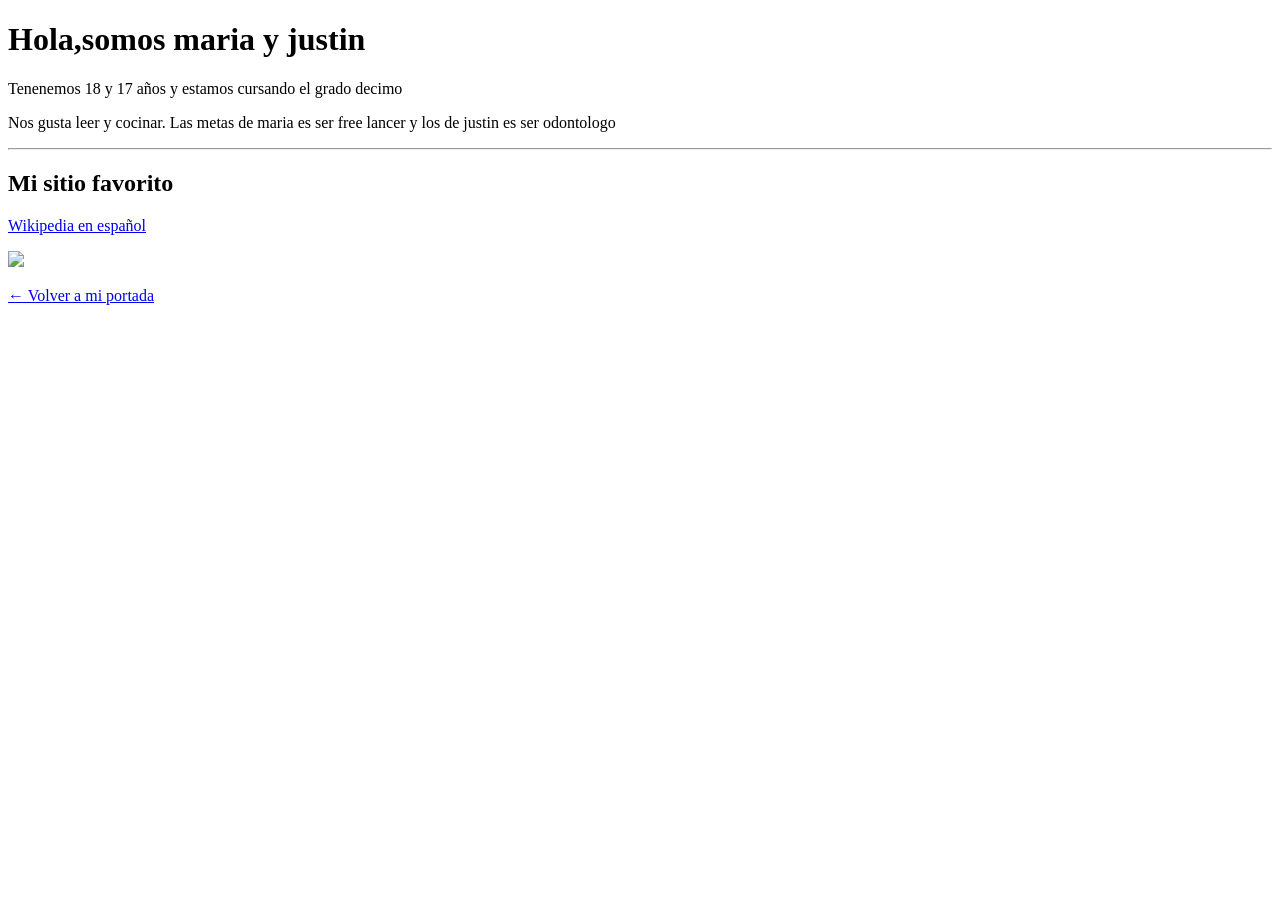
==== index.html @ ae9f0afa "Clase1" ====
<!DOCTYPE html>
<html lang="es">
<head>
  <meta charset="UTF-8">
  <meta name="viewport" content="width=device-width, initial-scale=1.0">
  <title>Sobre mí · Clase 1</title>
</head>
<body>
  <h1>Hola,somos maria y justin </h1>

  <p>Tenenemos 18 y 17 años y estamos cursando el grado decimo</p>
  <p>Nos gusta leer y cocinar. Las metas de maria es ser free lancer y los de justin es ser odontologo</p>

  <hr>

  <h2>Mi sitio favorito</h2>
  <p><a href="https://www.youtube.com/watch?v=_tG70FWd1Ds&list=RD_tG70FWd1Ds&start_radio=1">Wikipedia en español</a></p>
<img src="https://patch.com/img/cdn/users/61570/2011/02/raw/6c0ff934eef477851e7ba2e79fb84cce.jpg?width=1200"
  <hr>

  <p><a href="clase001">← Volver a mi portada</a></p>
</body>
</html>
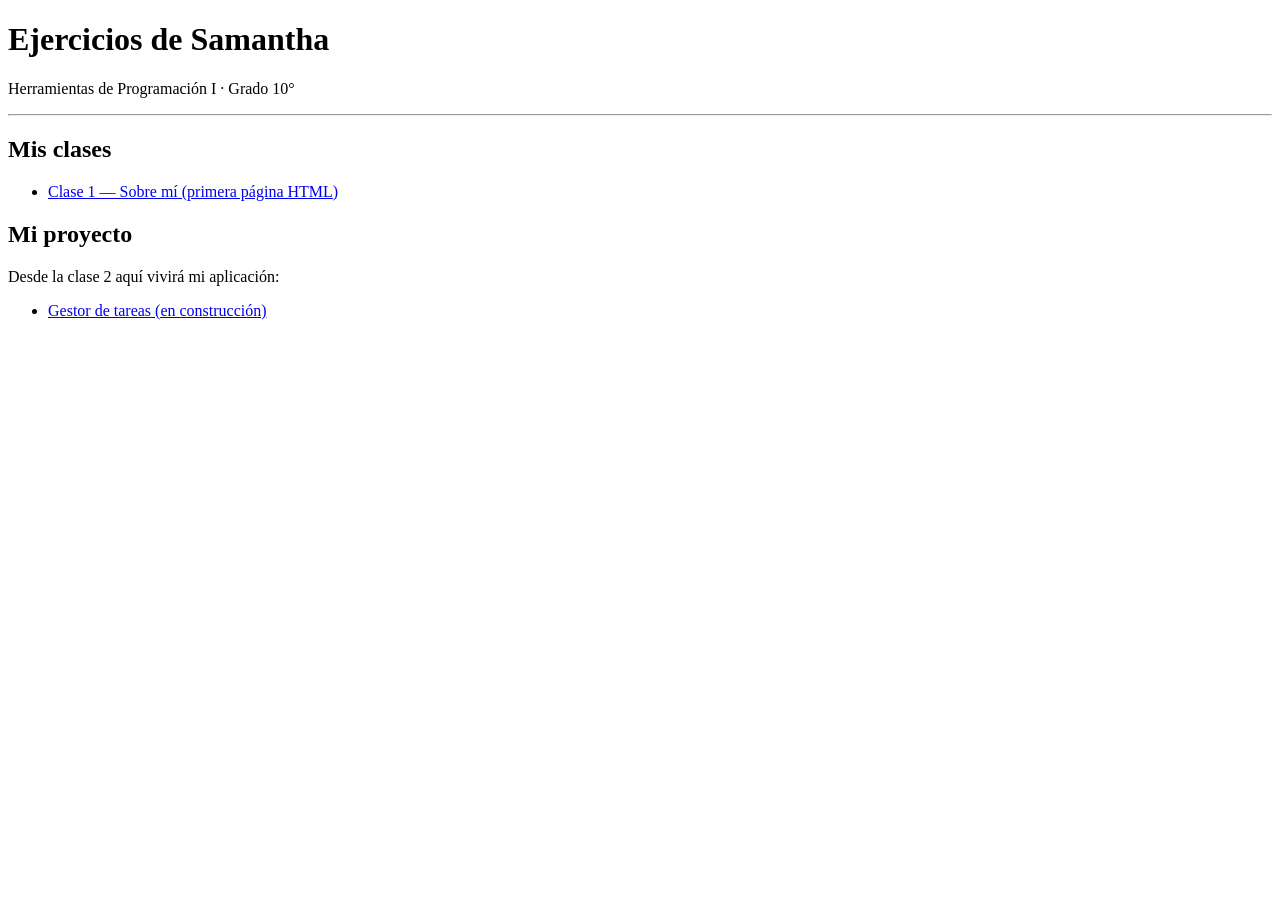
==== commit 5f55d021: "clase01" ====
--- a/index.html
+++ b/index.html
@@ -3,21 +3,24 @@
 <head>
   <meta charset="UTF-8">
   <meta name="viewport" content="width=device-width, initial-scale=1.0">
-  <title>Sobre mí · Clase 1</title>
+  <title>Ejercicios · Herramientas de Programación I</title>
 </head>
 <body>
-  <h1>Hola,somos maria y justin </h1>
-
-  <p>Tenenemos 18 y 17 años y estamos cursando el grado decimo</p>
-  <p>Nos gusta leer y cocinar. Las metas de maria es ser free lancer y los de justin es ser odontologo</p>
+  <h1>Ejercicios de Samantha</h1>
+  <p>Herramientas de Programación I · Grado 10°</p>
 
   <hr>
 
-  <h2>Mi sitio favorito</h2>
-  <p><a href="https://www.youtube.com/watch?v=_tG70FWd1Ds&list=RD_tG70FWd1Ds&start_radio=1">Wikipedia en español</a></p>
-<img src="https://patch.com/img/cdn/users/61570/2011/02/raw/6c0ff934eef477851e7ba2e79fb84cce.jpg?width=1200"
-  <hr>
+  <h2>Mis clases</h2>
+  <ul>
+    <li><a href="clase01/index.html">Clase 1 — Sobre mí (primera página HTML)</a></li>
+    <!-- En la próxima clase agrego aquí una línea nueva -->
+  </ul>
 
-  <p><a href="clase001">← Volver a mi portada</a></p>
+  <h2>Mi proyecto</h2>
+  <p>Desde la clase 2 aquí vivirá mi aplicación:</p>
+  <ul>
+    <li><a href="proyecto/index.html">Gestor de tareas (en construcción)</a></li>
+  </ul>
 </body>
 </html>
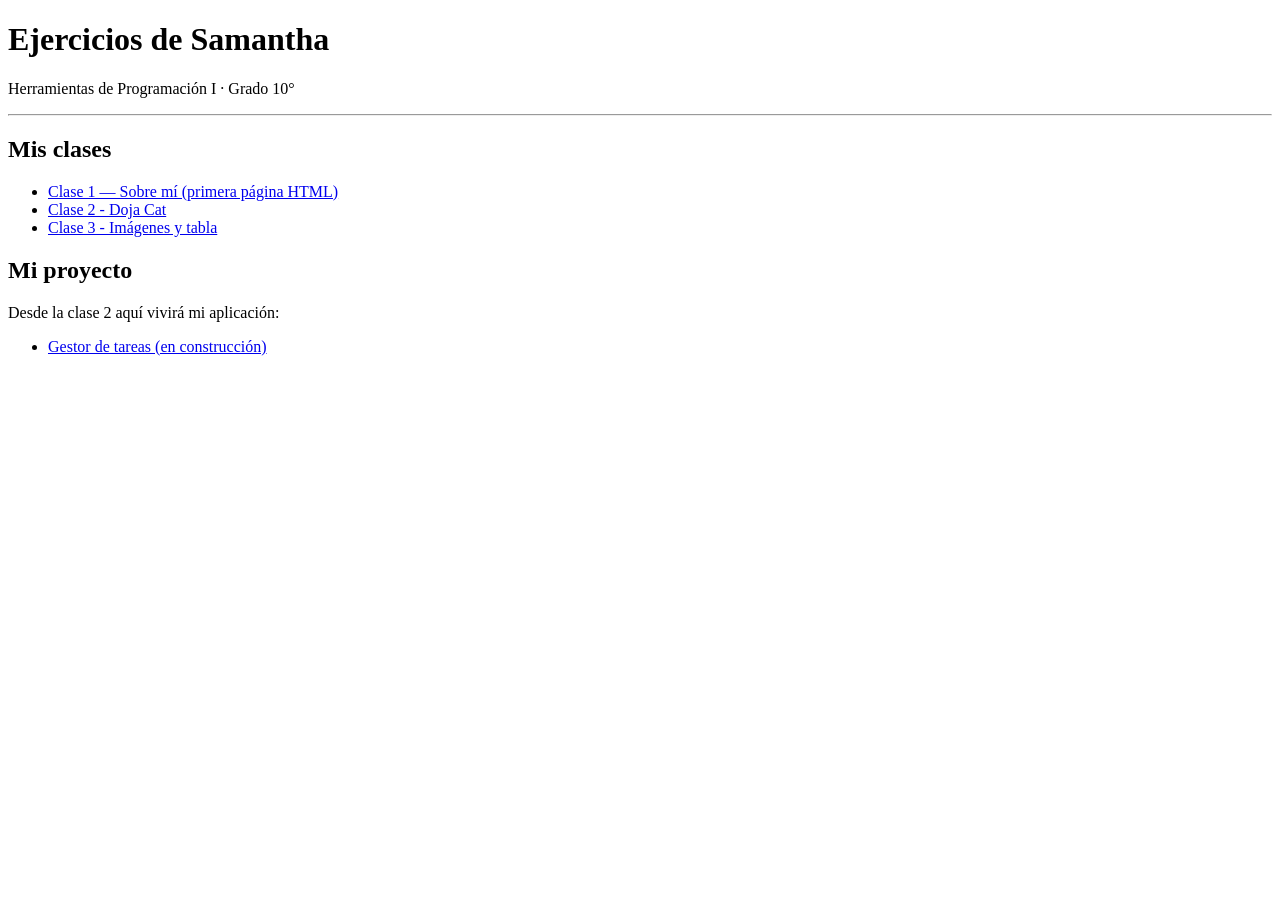
==== commit d9590e00: "entregable" ====
--- a/index.html
+++ b/index.html
@@ -14,13 +14,14 @@
   <h2>Mis clases</h2>
   <ul>
     <li><a href="clase01/index.html">Clase 1 — Sobre mí (primera página HTML)</a></li>
-    <!-- En la próxima clase agrego aquí una línea nueva -->
+    <li><a href="clase02/index.html">Clase 2 - Doja Cat</a></li>
+    <li><a href="clase03/index.html">Clase 3 - Imágenes y tabla</a></li>
   </ul>
 
   <h2>Mi proyecto</h2>
   <p>Desde la clase 2 aquí vivirá mi aplicación:</p>
   <ul>
-    <li><a href="proyecto/index.html">Gestor de tareas (en construcción)</a></li>
+    <li><a href="Proyectos/index.html">Gestor de tareas (en construcción)</a></li>
   </ul>
 </body>
 </html>
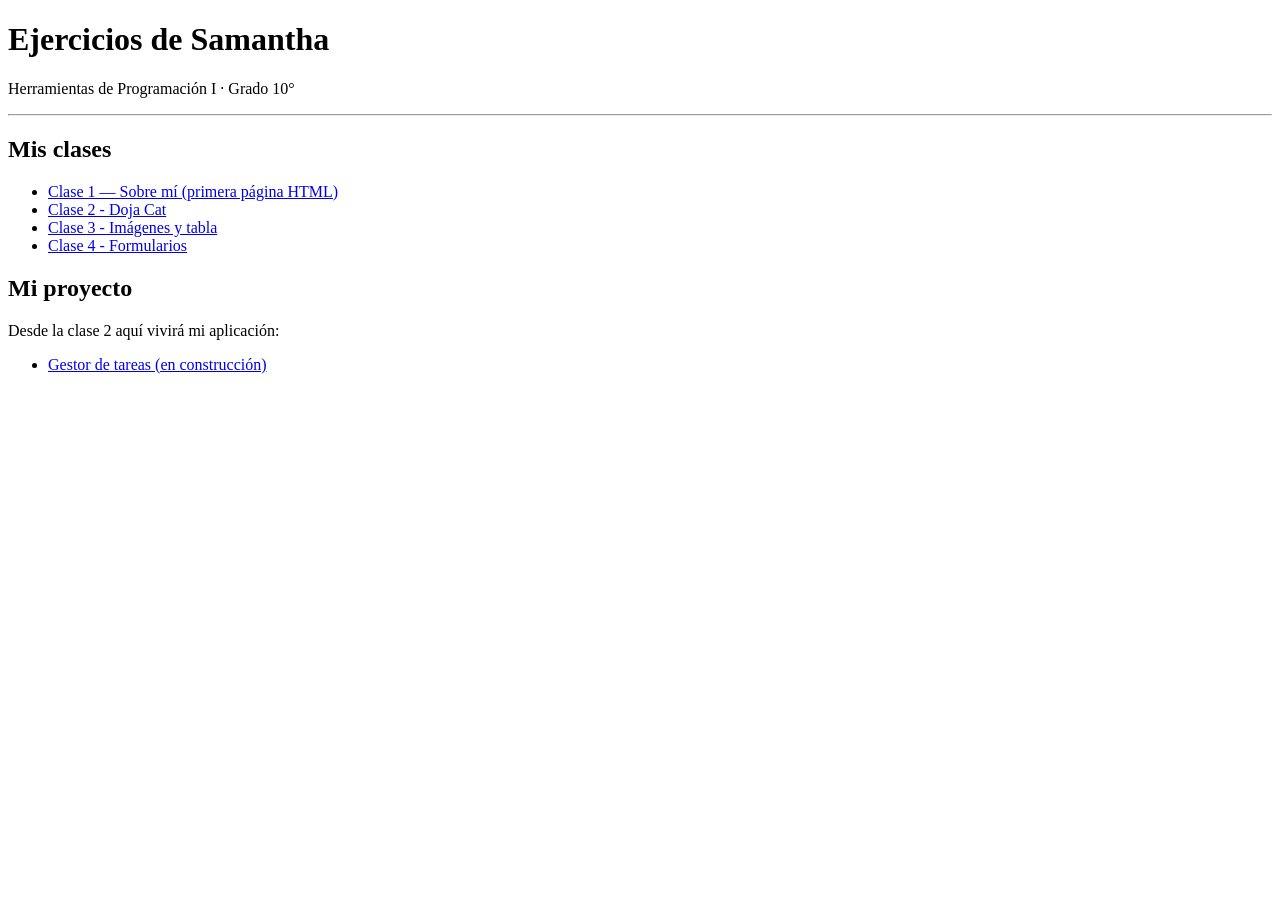
==== commit a30db054: "formularios" ====
--- a/index.html
+++ b/index.html
@@ -16,6 +16,8 @@
     <li><a href="clase01/index.html">Clase 1 — Sobre mí (primera página HTML)</a></li>
     <li><a href="clase02/index.html">Clase 2 - Doja Cat</a></li>
     <li><a href="clase03/index.html">Clase 3 - Imágenes y tabla</a></li>
+        <li><a href="clase04/index.html">Clase 4 - Formularios</a></li>
+
   </ul>
 
   <h2>Mi proyecto</h2>
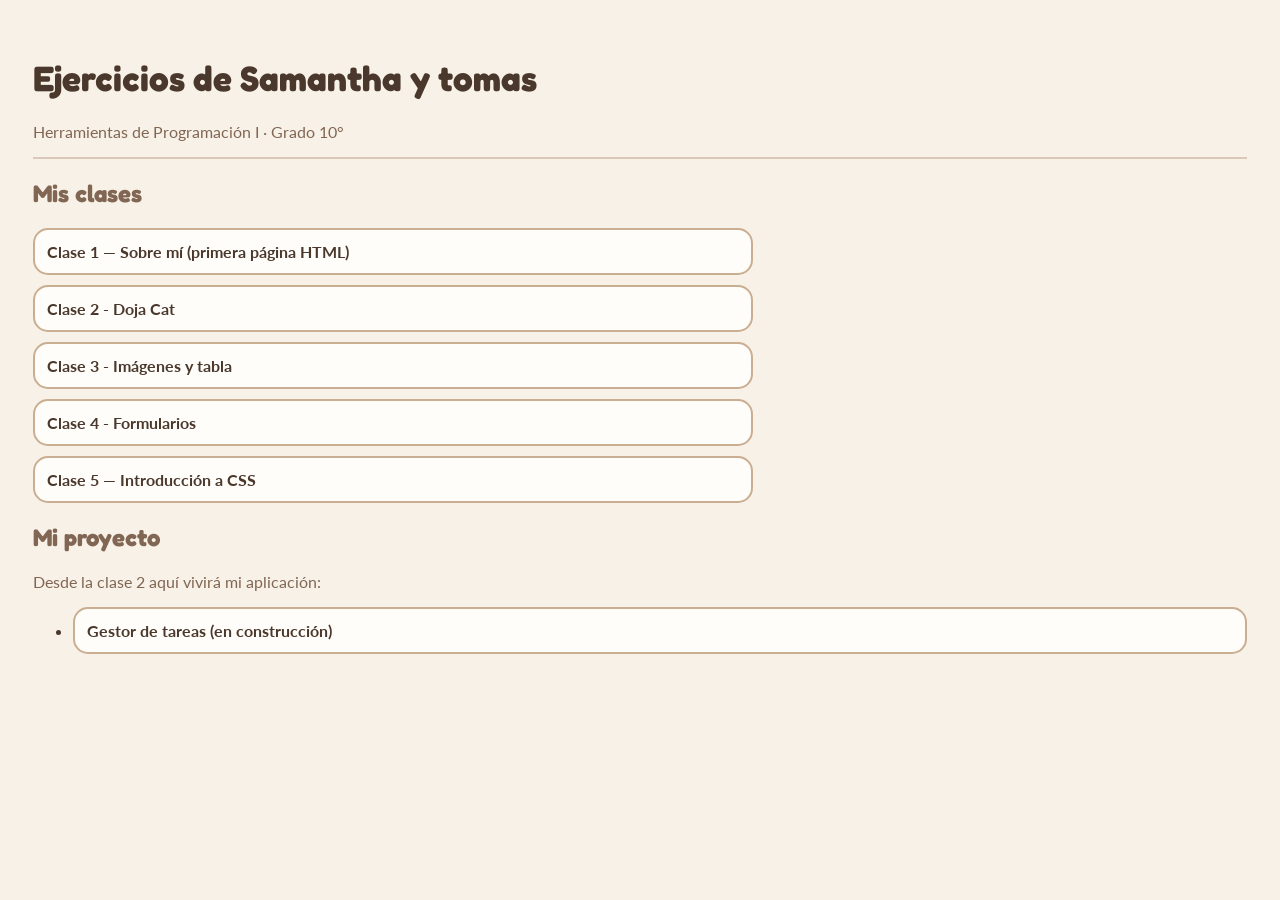
==== commit b825ce50: "css" ====
--- a/index.html
+++ b/index.html
@@ -4,20 +4,21 @@
   <meta charset="UTF-8">
   <meta name="viewport" content="width=device-width, initial-scale=1.0">
   <title>Ejercicios · Herramientas de Programación I</title>
+  <link rel="stylesheet" href="styles.css">
 </head>
 <body>
-  <h1>Ejercicios de Samantha</h1>
+  <h1 id="titulo-principal">Ejercicios de Samantha y tomas</h1>
   <p>Herramientas de Programación I · Grado 10°</p>
 
   <hr>
 
   <h2>Mis clases</h2>
-  <ul>
+  <ul class="lista-clases">
     <li><a href="clase01/index.html">Clase 1 — Sobre mí (primera página HTML)</a></li>
     <li><a href="clase02/index.html">Clase 2 - Doja Cat</a></li>
     <li><a href="clase03/index.html">Clase 3 - Imágenes y tabla</a></li>
         <li><a href="clase04/index.html">Clase 4 - Formularios</a></li>
-
+<li><a href="clase05/index.html">Clase 5 — Introducción a CSS</a></li>
   </ul>
 
   <h2>Mi proyecto</h2>
--- a/styles.css
+++ b/styles.css
@@ -0,0 +1,52 @@
+@import url('https://fonts.googleapis.com/css2?family=Fredoka:wght@500;600;700&family=Lato:wght@400;700&display=swap');
+
+body {
+	padding: 25px;
+	background-color: #F8F1E7;
+	color: #4A382C;
+	font-family: 'Lato', sans-serif;
+}
+
+#titulo-principal {
+	color: #4A382C;
+	font-family: 'Fredoka', sans-serif;
+	font-size: 2.2rem;
+}
+
+h2 {
+	color: #806653;
+	font-family: 'Fredoka', sans-serif;
+}
+
+p {
+	color: #806653;
+}
+
+hr {
+	border: 0;
+	border-top: 2px solid #DCC8B8;
+}
+
+.lista-clases {
+	max-width: 720px;
+	padding: 0;
+	list-style: none;
+}
+
+li {
+	margin: 10px 0;
+	padding: 12px;
+	background-color: #FFFDF9;
+	border: 2px solid #C9AE91;
+	border-radius: 15px;
+}
+
+a {
+	color: #4A382C;
+	font-weight: 700;
+	text-decoration: none;
+}
+
+a:hover {
+	color: #B9785D;
+}
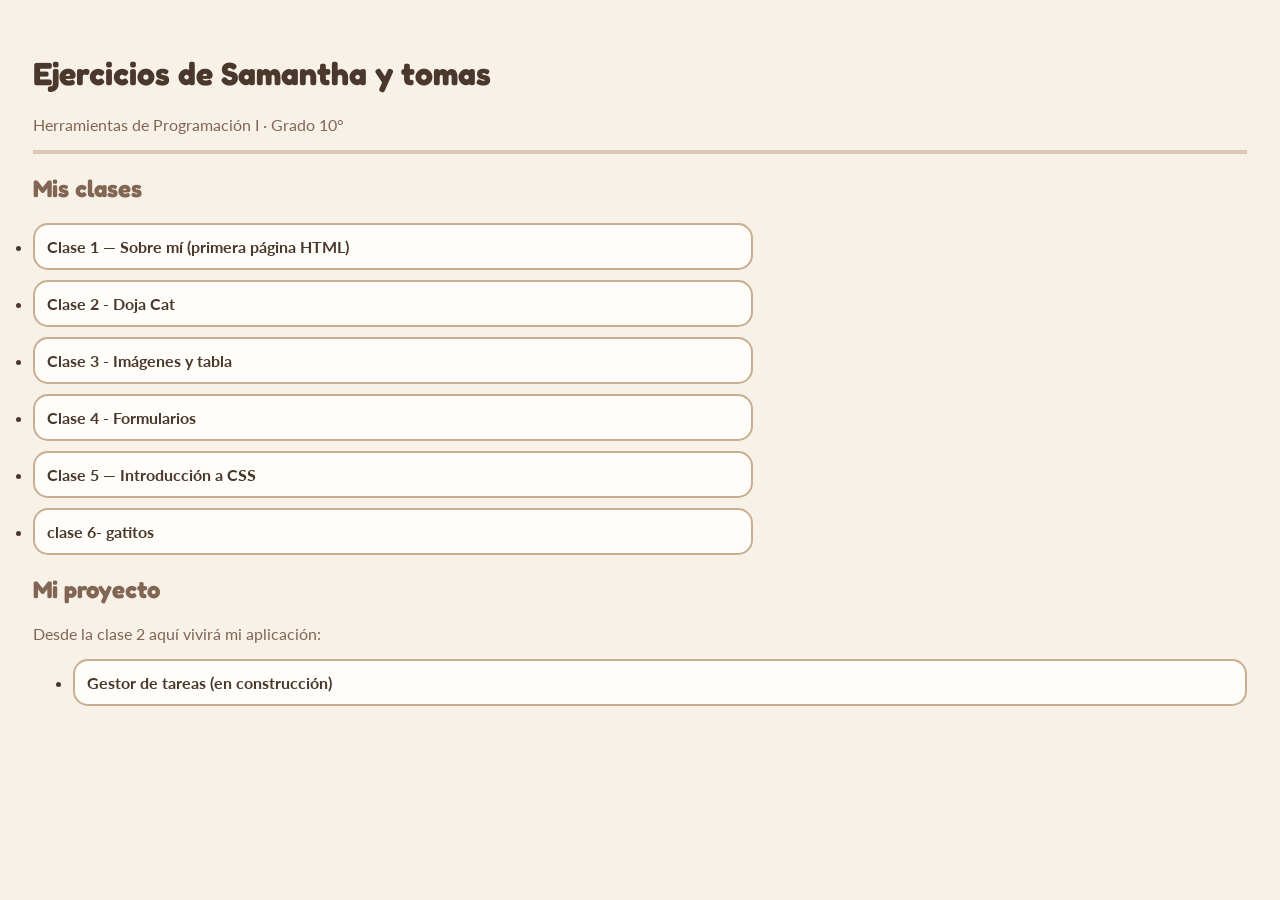
==== commit f68be36c: "gatitos" ====
--- a/index.html
+++ b/index.html
@@ -19,6 +19,7 @@
     <li><a href="clase03/index.html">Clase 3 - Imágenes y tabla</a></li>
         <li><a href="clase04/index.html">Clase 4 - Formularios</a></li>
 <li><a href="clase05/index.html">Clase 5 — Introducción a CSS</a></li>
+<li><a href="clase06/">clase 6- gatitos</a></li>
   </ul>
 
   <h2>Mi proyecto</h2>
--- a/styles.css
+++ b/styles.css
@@ -10,7 +10,6 @@
 #titulo-principal {
 	color: #4A382C;
 	font-family: 'Fredoka', sans-serif;
-	font-size: 2.2rem;
 }
 
 h2 {
@@ -24,13 +23,13 @@
 
 hr {
 	border: 0;
-	border-top: 2px solid #DCC8B8;
+	border: 2px solid #DCC8B8;
 }
 
 .lista-clases {
 	max-width: 720px;
 	padding: 0;
-	list-style: none;
+	
 }
 
 li {
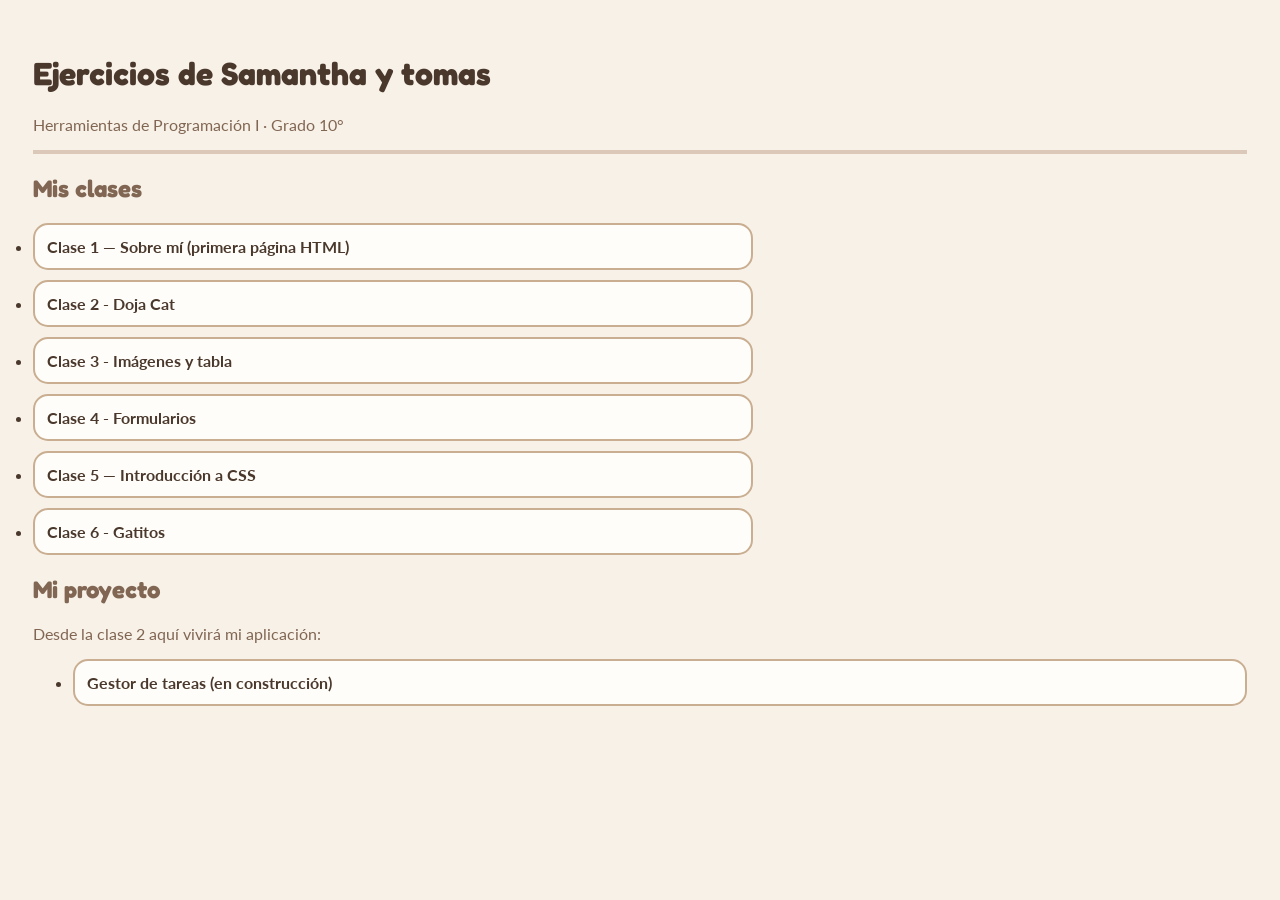
==== commit aba6011c: "gatos" ====
--- a/index.html
+++ b/index.html
@@ -19,7 +19,7 @@
     <li><a href="clase03/index.html">Clase 3 - Imágenes y tabla</a></li>
         <li><a href="clase04/index.html">Clase 4 - Formularios</a></li>
 <li><a href="clase05/index.html">Clase 5 — Introducción a CSS</a></li>
-<li><a href="clase06/">clase 6- gatitos</a></li>
+<li><a href="clase06/index.html">Clase 6 - Gatitos</a></li>
   </ul>
 
   <h2>Mi proyecto</h2>
